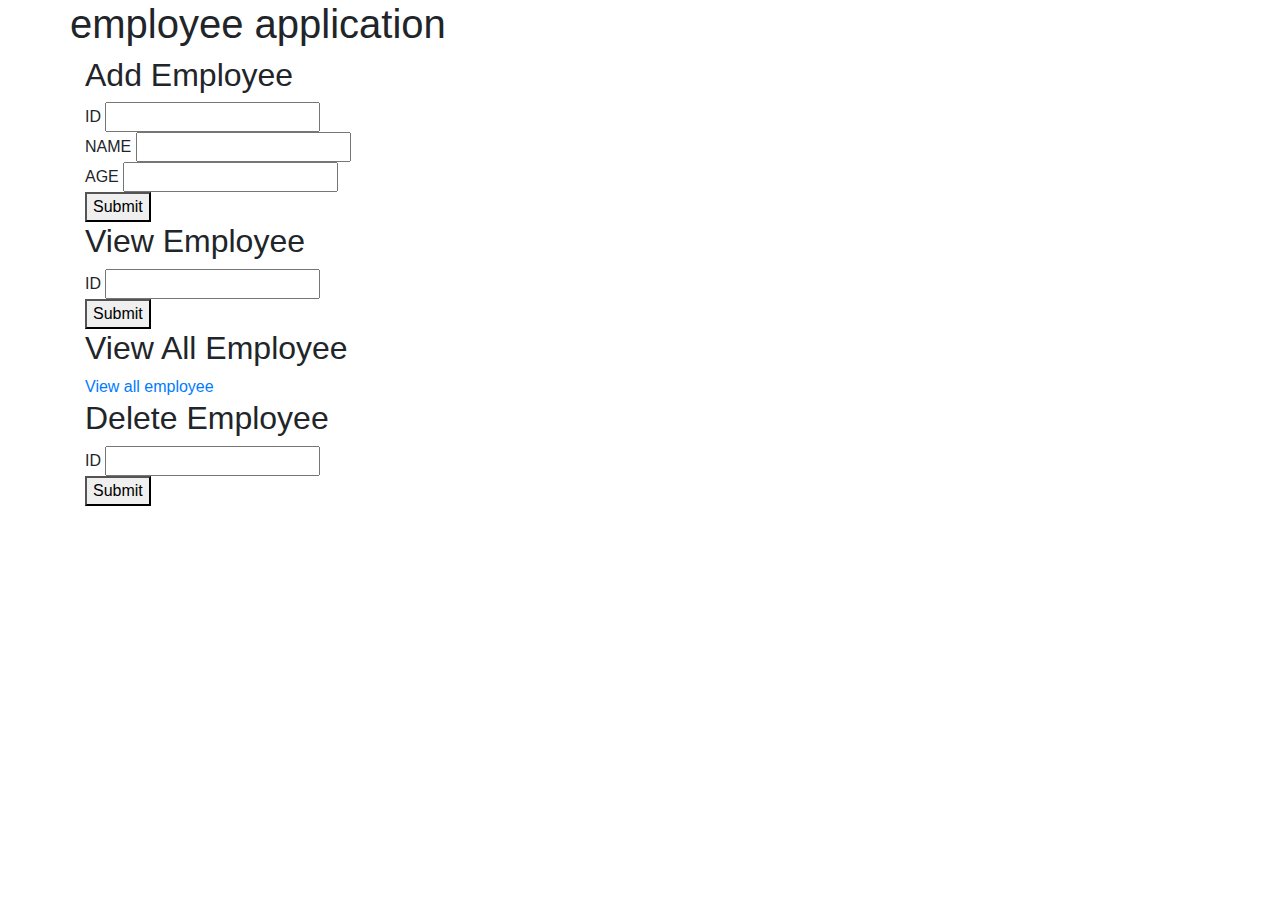
==== src/main/webapp/index.html @ 148f84df "added jquery and bootstrap library and rest api" ====
<!doctype html>
<html lang="en">


  <head>
  <meta charset="utf-8">
    <meta name="viewport" content="width=device-width, initial-scale=1">
  
<link rel="stylesheet" href="https://stackpath.bootstrapcdn.com/bootstrap/4.3.1/css/bootstrap.min.css" integrity="sha384-ggOyR0iXCbMQv3Xipma34MD+dH/1fQ784/j6cY/iJTQUOhcWr7x9JvoRxT2MZw1T" crossorigin="anonymous">

</head>

<body>

<div class="container">
<div class="row">
<h1> employee application </h1>
<div class="col">
</div><!-- col end-->
</div><!-- row end-->
<div class="row">
<div class="col">

<h2> Add Employee </h2>


<form method="POST" action ="./api">

ID <input name="id"/> </br>
NAME <input name="name"/> </br>
AGE <input name="age"/> </br>

<button type = "submit">Submit</button>

</form>
</div><!-- col end-->
</div><!-- row end-->

<div class="row">
<div class="col">

<h2> View Employee </h2>

<form method="GET" action ="./api">

ID <input name="id"/> </br>


<button type = "submit">Submit</button>

</form>
</div><!-- col end-->
</div><!-- row end-->

<div class="row">
<div class="col">
<h2>View All Employee </h2>
<a href="./api">View all employee</a>
</div><!-- col end-->
</div><!-- row end-->

<div class="row">
<div class="col">

<h2>Delete Employee</h2>
<form method="GET" action ="./api">
ID <input name="id"/> </br>
<input type="hidden" name="action" value="delete">
<button type = "submit">Submit</button>
</form>
</div><!-- col end-->
</div><!-- row end-->
</div> <!-- container end -->

<script src="https://code.jquery.com/jquery-3.3.1.slim.min.js" integrity="sha384-q8i/X+965DzO0rT7abK41JStQIAqVgRVzpbzo5smXKp4YfRvH+8abtTE1Pi6jizo" crossorigin="anonymous"></script>


</body>
</html>
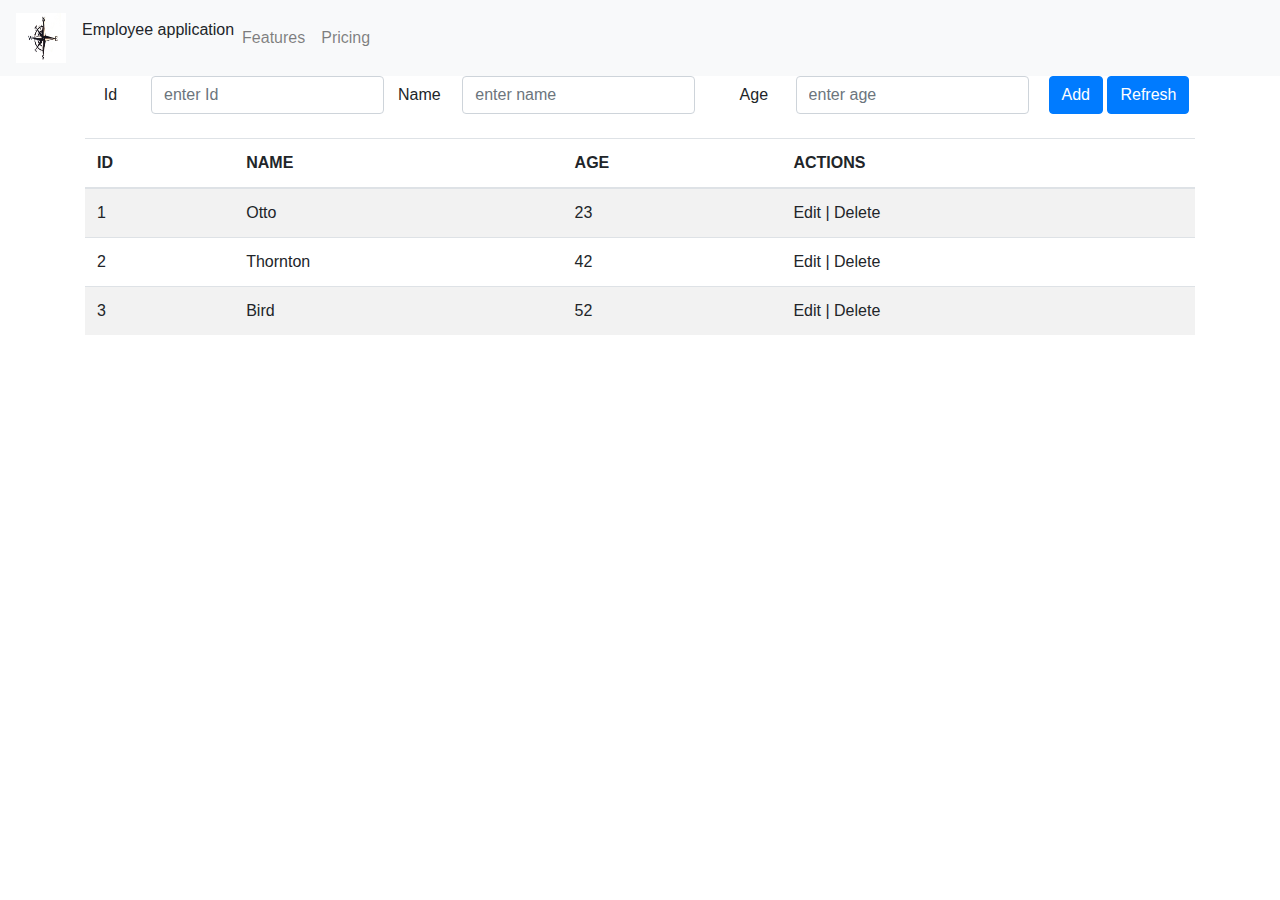
==== commit 838d9db1: "rest coding" ====
--- a/src/main/webapp/index.html
+++ b/src/main/webapp/index.html
@@ -4,7 +4,7 @@
 
   <head>
   <meta charset="utf-8">
-    <meta name="viewport" content="width=device-width, initial-scale=1">
+    <meta name="viewport" content="width=device-width, initial-scale=1, shrink-to-fit=no">
   
 <link rel="stylesheet" href="https://stackpath.bootstrapcdn.com/bootstrap/4.3.1/css/bootstrap.min.css" integrity="sha384-ggOyR0iXCbMQv3Xipma34MD+dH/1fQ784/j6cY/iJTQUOhcWr7x9JvoRxT2MZw1T" crossorigin="anonymous">
 
@@ -12,68 +12,100 @@
 
 <body>
 
+  
+<nav class="navbar navbar-expand-lg navbar-light bg-light">
+  <a class="navbar-brand" href="index.html">
+    <img src="edit 8.jpg" width="50" height="50" class="d-inline-block align-top" alt=""></a>
+  <button class="navbar-toggler" type="button" data-toggle="collapse" data-target="#navbarNav" aria-controls="navbarNav" aria-expanded="false" aria-label="Toggle navigation">
+    <span class="navbar-toggler-icon"></span>
+  </button>
+  <div class="collapse navbar-collapse" id="navbarNav">
+    <ul class="navbar-nav">
+	<li class="nav-item active">
+        Employee application
+      </li>
+      <li class="nav-item">
+        <a class="nav-link" href="Features.html">Features</a>
+      </li>
+      <li class="nav-item">
+        <a class="nav-link" href="pricing.html">Pricing</a>
+      </li>
+    </ul>
+  </div>
+</nav>
 <div class="container">
+
 <div class="row">
-<h1> employee application </h1>
-<div class="col">
-</div><!-- col end-->
-</div><!-- row end-->
-<div class="row">
-<div class="col">
-
-<h2> Add Employee </h2>
-
-
-<form method="POST" action ="./api">
-
-ID <input name="id"/> </br>
-NAME <input name="name"/> </br>
-AGE <input name="age"/> </br>
-
-<button type = "submit">Submit</button>
-
+<div class="col-12">
+<form class="form-inline" id="employee-form">
+  <div class="form-group">
+    <label for="inputid" class="col-sm-2 col-form-label">Id</label>
+    <div class="col-sm-10">
+      <input type="text" class="form-control" name="id" id="inputid" placeholder="enter Id">
+    </div>
+  </div>
+  <div class="form-group">
+    <label for="inputname" class="col-sm-2 col-form-label">Name</label>
+    <div class="col-sm-10">
+      <input type="text" class="form-control" name="name" id="inputname" placeholder="enter name">
+    </div>
+  </div>
+  <div class="form-group">
+    <label for="inputage" class="col-sm-2 col-form-label">Age</label>
+    <div class="col-sm-10">
+      <input type="text" class="form-control" name="age" id="inputage" placeholder="enter age">
+    </div>
+  </div>
+  <button type="button" class="btn btn-primary" id="add-employee">Add</button>
+  &nbsp
+  <button type="button" class="btn btn-primary" id="refresh-data">Refresh</button>
 </form>
 </div><!-- col end-->
 </div><!-- row end-->
 
-<div class="row">
-<div class="col">
-
-<h2> View Employee </h2>
-
-<form method="GET" action ="./api">
-
-ID <input name="id"/> </br>
+&nbsp;
 
 
-<button type = "submit">Submit</button>
-
-</form>
-</div><!-- col end-->
-</div><!-- row end-->
 
 <div class="row">
-<div class="col">
-<h2>View All Employee </h2>
-<a href="./api">View all employee</a>
+<div class="col-12">
+<table class="table table-striped" id="employee-table">
+  <thead>
+    <tr>
+      <th scope="col">ID</th>
+      <th scope="col">NAME</th>
+      <th scope="col">AGE</th>
+	  <th scope="col">ACTIONS</th>
+    </tr>
+  </thead>
+  <tbody id="employee-rows">
+    <tr>
+      <td>1</td>
+      <td>Otto</td>
+      <td>23</td>
+	  <td>Edit | Delete</td>
+    </tr>
+    <tr>
+      <td>2</td>
+      <td>Thornton</td>
+      <td>42</td>
+	  <td>Edit | Delete</td>
+    </tr>
+    <tr>
+      <td>3</td>
+      <td>Bird</td>
+      <td>52</td>
+	  <td>Edit | Delete</td>
+    </tr>
+  </tbody>
+</table>
+
+</div><!-- row end-->
 </div><!-- col end-->
-</div><!-- row end-->
 
-<div class="row">
-<div class="col">
 
-<h2>Delete Employee</h2>
-<form method="GET" action ="./api">
-ID <input name="id"/> </br>
-<input type="hidden" name="action" value="delete">
-<button type = "submit">Submit</button>
-</form>
-</div><!-- col end-->
-</div><!-- row end-->
-</div> <!-- container end -->
-
-<script src="https://code.jquery.com/jquery-3.3.1.slim.min.js" integrity="sha384-q8i/X+965DzO0rT7abK41JStQIAqVgRVzpbzo5smXKp4YfRvH+8abtTE1Pi6jizo" crossorigin="anonymous"></script>
-
+<script src="https://code.jquery.com/jquery-3.4.1.min.js" crossorigin="anonymous"></script>
+<script src="app.js"/></script>
 
 </body>
 </html>